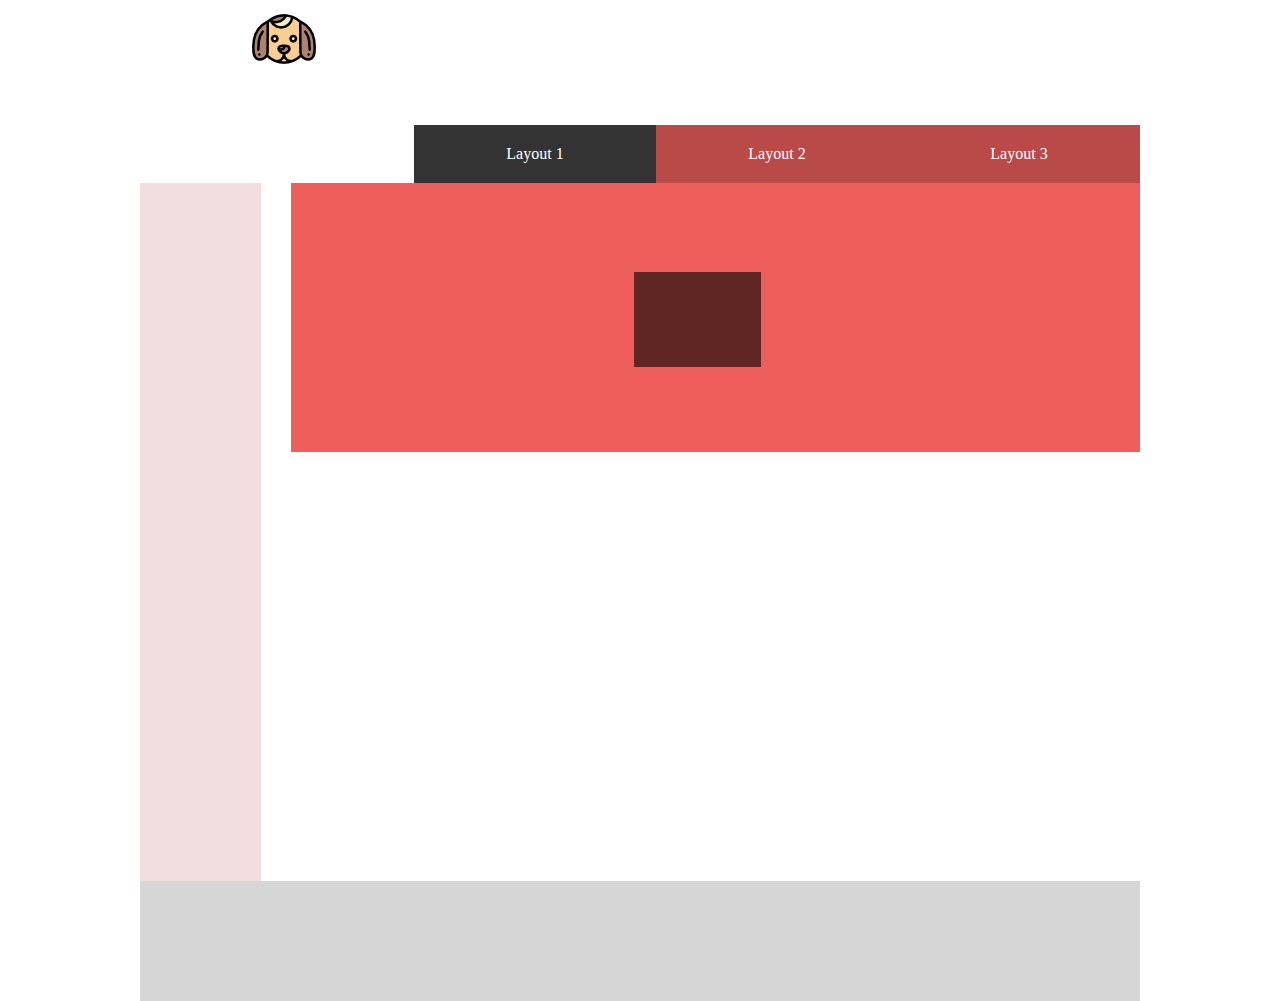
==== index.html @ dc75ba7e "Update files" ====
﻿<!DOCTYPE html>
<html>
	<head>
		<meta charset="UTF-8">
		<title>Hadar Ivan</title>
		<link rel="stylesheet" href="includes/styles.css">
	</head>
	<body>
		<div id="wrapper">
			<header>
				<a id="logo" href="#"></a>
				<nav>
					<ul>
						<li><a class="selected" href="#">Layout 1</a></li>
						<li><a href="#"></a>Layout 2</li>
						<li><a href="#"></a>Layout 3</li>
					</ul>
				</nav>
				<div class="clear"></div>
			</header>
			<aside></aside>
			<section>
				<article id="box1"></article>
			</section>
			<main>
				<article id="box2"></article>
			</main>
			<div class="clear"></div>
			<footer></footer>
		</div>
	</body>
</html>
---- includes/styles.css ----
* {
padding:0px;
margin:0px;
}

header,nav,aside,article,section,footer,main {
	display:block;
}

#wrapper {
	margin: 0px auto;
	width: 1000px;
	height: 1000px;
}

.clear
{
	clear:both;
}

/*----------------layout1---------------------*/
header {
	width:1000px;
	height:183px;
}
nav {
	width: 726px;
	height: 58px;
	background-color: #b94a48;
	float: right;
	margin-top: 47px;
}
#logo {
	width: 78px;
	height: 78px;
	background-image: url(../images/logo.png);
	background-repeat: no-repeat;
	background-position: center;
	display:block;
	margin-left:105px;
}
aside {
	width: 121px;
	height: 698px;
	float: left;
	background-color: #f2dede;
}

section {
	position:absolute ;
	width:849px ;
	height:269px;
	margin-left:151px;
	background-color: #ee5f5b;
	float:left;
}
footer {
	width:1000px;
	height: 120px;
	background-color: #d6d6d6;
}

ul {
	list-style-type: none;
	overflow: hidden;
	background-color: #b94a48;
}

li {
	width:242px;
	height:58px;
	float: left;
	text-align:center;
	color: #ffffff;
}

li a {
	padding-top:20px;
	display: block;
	color: #ffffff;
	text-align: center;
	text-decoration: none;
}

.selected {
	height:58px;
	background-color:#333333;
}

/* ----------------- boxes ------------------ */
article {
	position:absolute;
	background-color:black;
	opacity: 0.6;
}

#box1 {
	top:89px;
	left:343px;
	width:127px;
	height:95px;
}
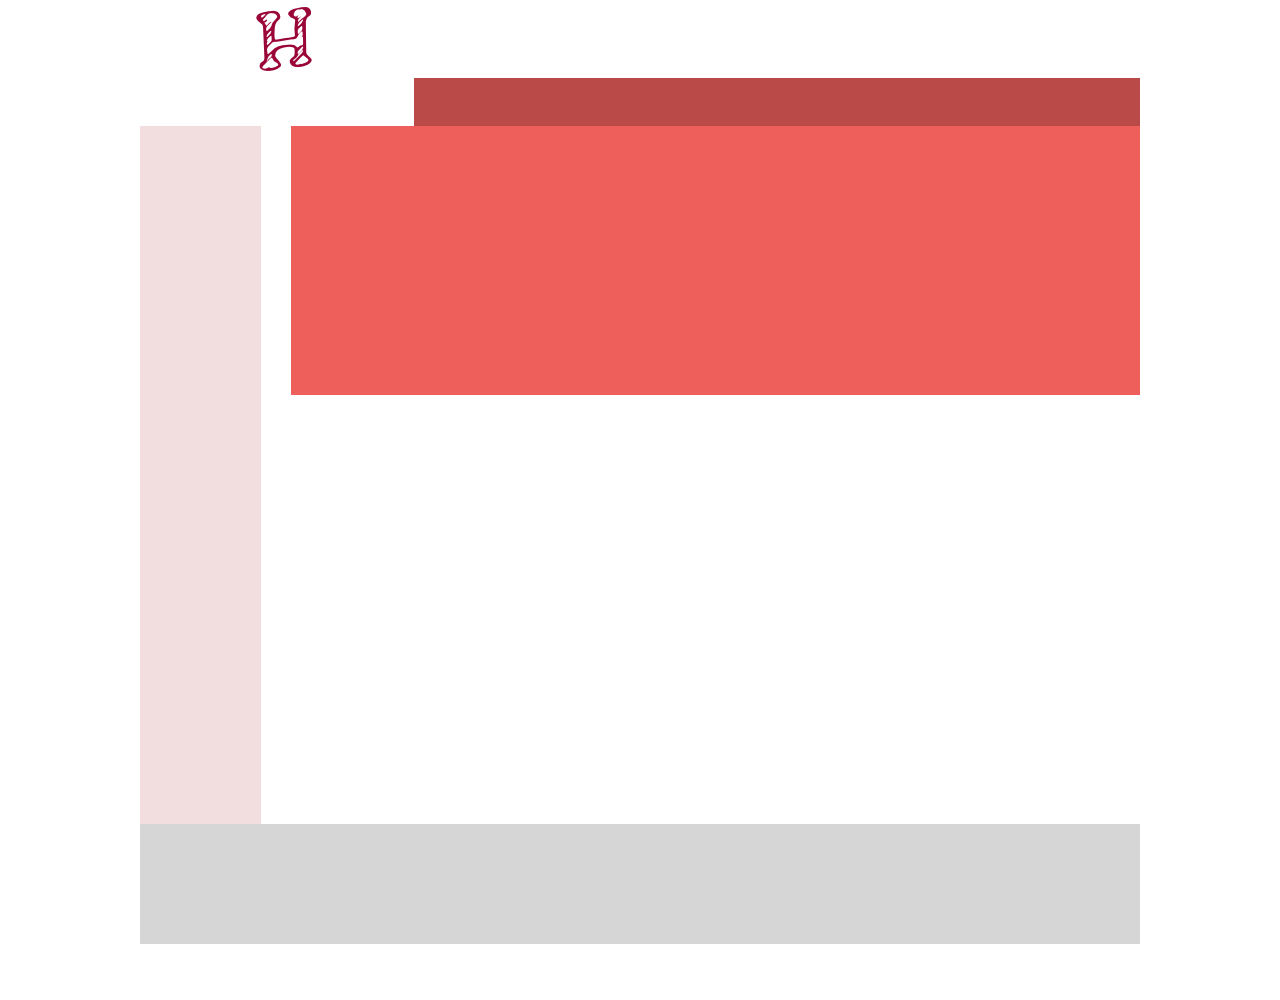
==== commit 937b1818: "Revert "Update files"" ====
--- a/index.html
+++ b/index.html
@@ -10,11 +10,7 @@
 			<header>
 				<a id="logo" href="#"></a>
 				<nav>
-					<ul>
-						<li><a class="selected" href="#">Layout 1</a></li>
-						<li><a href="#"></a>Layout 2</li>
-						<li><a href="#"></a>Layout 3</li>
-					</ul>
+
 				</nav>
 				<div class="clear"></div>
 			</header>
--- a/includes/styles.css
+++ b/includes/styles.css
@@ -21,14 +21,13 @@
 /*----------------layout1---------------------*/
 header {
 	width:1000px;
-	height:183px;
+	height:126px;
 }
 nav {
 	width: 726px;
 	height: 58px;
 	background-color: #b94a48;
 	float: right;
-	margin-top: 47px;
 }
 #logo {
 	width: 78px;
@@ -59,44 +58,3 @@
 	height: 120px;
 	background-color: #d6d6d6;
 }
-
-ul {
-	list-style-type: none;
-	overflow: hidden;
-	background-color: #b94a48;
-}
-
-li {
-	width:242px;
-	height:58px;
-	float: left;
-	text-align:center;
-	color: #ffffff;
-}
-
-li a {
-	padding-top:20px;
-	display: block;
-	color: #ffffff;
-	text-align: center;
-	text-decoration: none;
-}
-
-.selected {
-	height:58px;
-	background-color:#333333;
-}
-
-/* ----------------- boxes ------------------ */
-article {
-	position:absolute;
-	background-color:black;
-	opacity: 0.6;
-}
-
-#box1 {
-	top:89px;
-	left:343px;
-	width:127px;
-	height:95px;
-}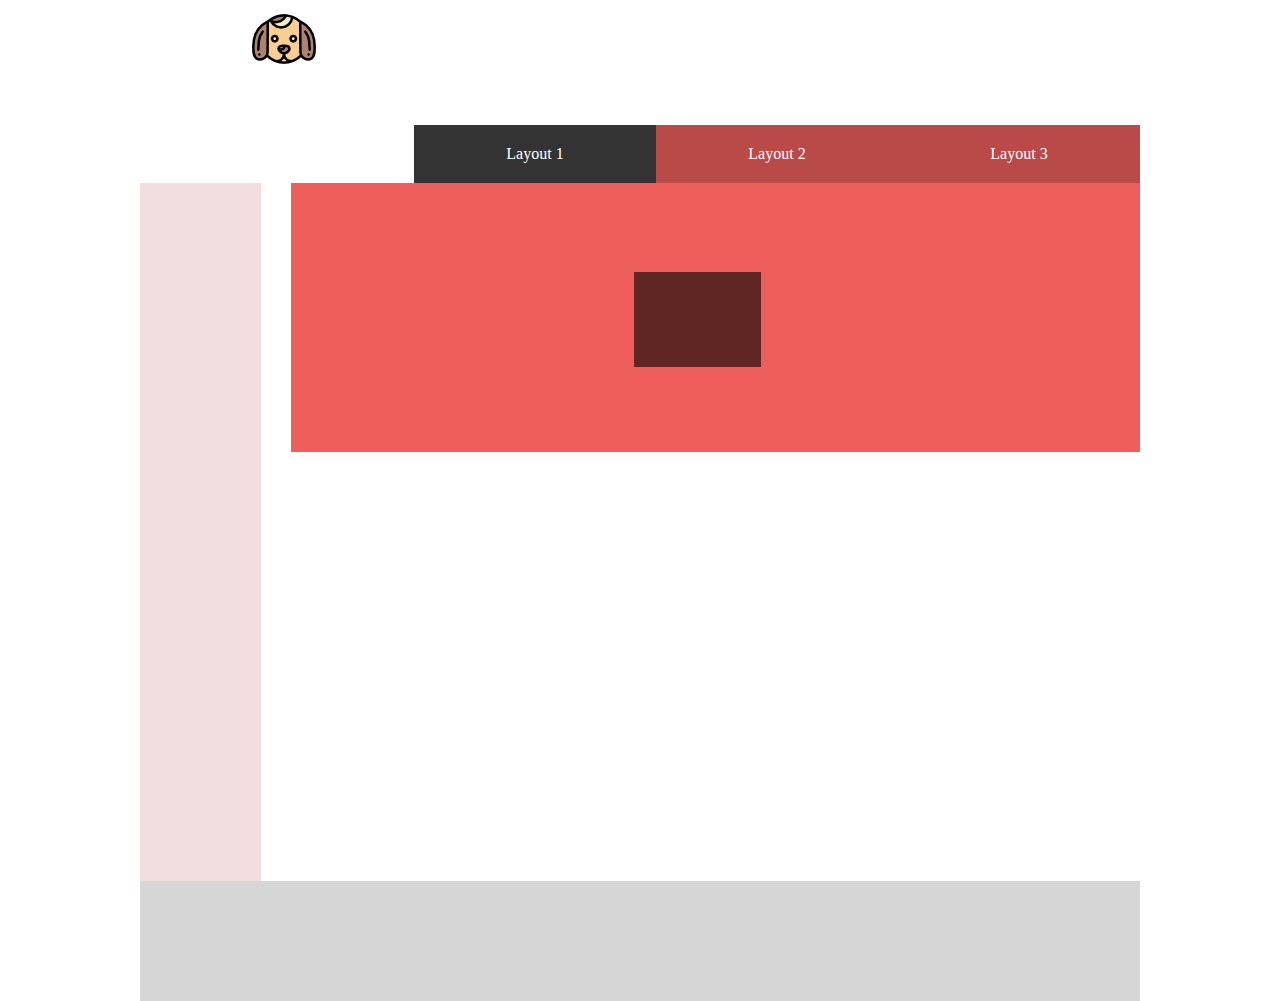
==== commit d36aead4: "Update" ====
--- a/index.html
+++ b/index.html
@@ -10,7 +10,11 @@
 			<header>
 				<a id="logo" href="#"></a>
 				<nav>
-
+					<ul>
+						<li><a class="selected" href="#">Layout 1</a></li>
+						<li><a href="#"></a>Layout 2</li>
+						<li><a href="#"></a>Layout 3</li>
+					</ul>
 				</nav>
 				<div class="clear"></div>
 			</header>
--- a/includes/styles.css
+++ b/includes/styles.css
@@ -21,13 +21,14 @@
 /*----------------layout1---------------------*/
 header {
 	width:1000px;
-	height:126px;
+	height:183px;
 }
 nav {
 	width: 726px;
 	height: 58px;
 	background-color: #b94a48;
 	float: right;
+	margin-top:47px;
 }
 #logo {
 	width: 78px;
@@ -58,3 +59,44 @@
 	height: 120px;
 	background-color: #d6d6d6;
 }
+
+ul {
+	list-style-type: none;
+	overflow: hidden;
+	background-color: #b94a48;
+}
+
+li {
+	width:242px;
+	height:58px;
+	float: left;
+	text-align:center;
+	color: #ffffff;
+}
+
+li a {
+	padding-top:20px;
+	display: block;
+	color: #ffffff;
+	text-align: center;
+	text-decoration: none;
+}
+
+.selected {
+	height:58px;
+	background-color:#333333;
+}
+
+/* ----------------- boxes ------------------ */
+article {
+	position:absolute;
+	background-color:black;
+	opacity: 0.6;
+}
+
+#box1 {
+	top:89px;
+	left:343px;
+	width:127px;
+	height:95px;
+}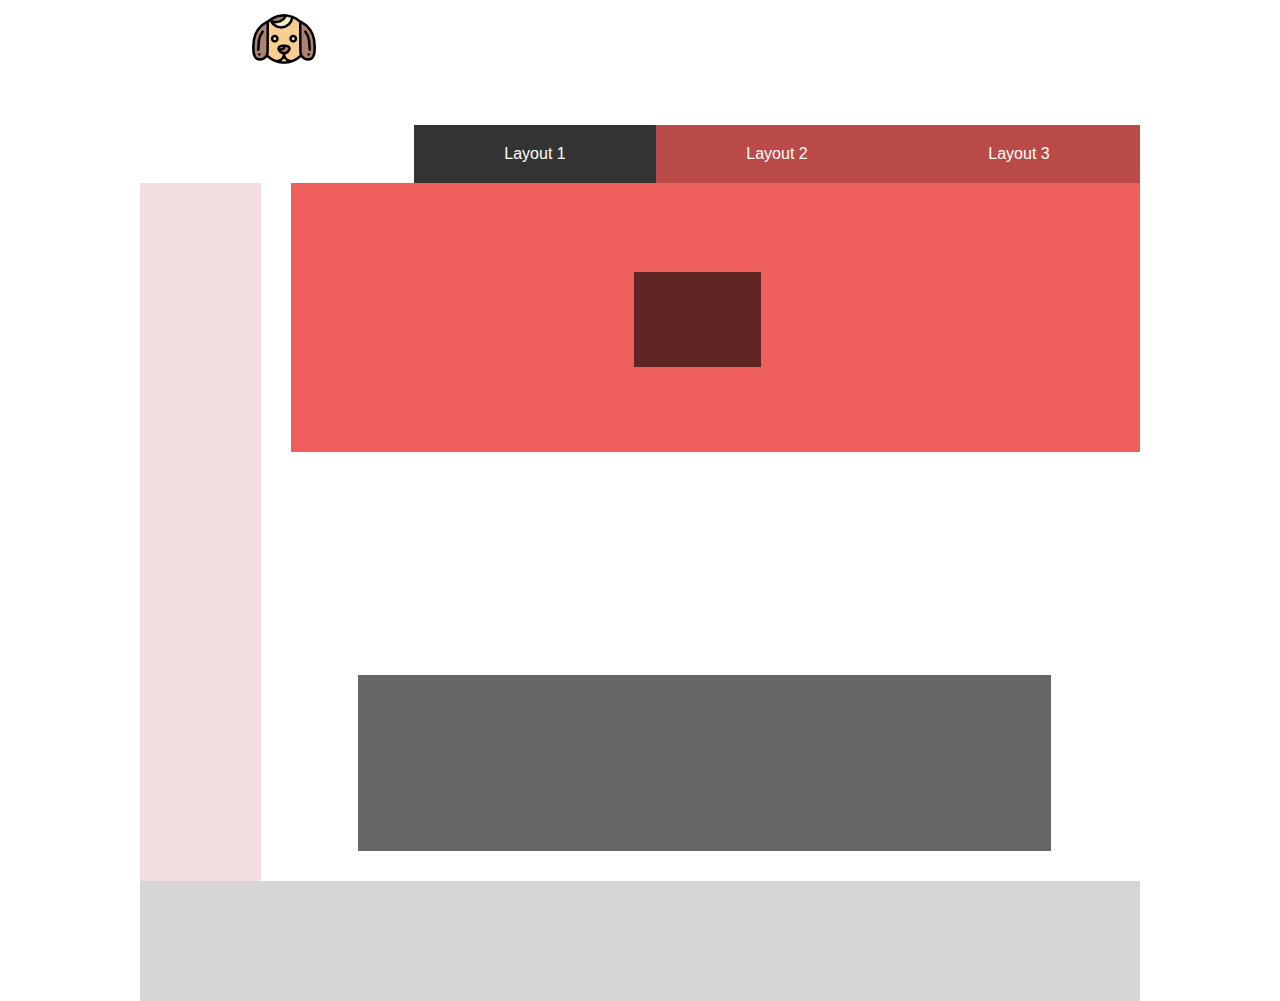
==== commit a6f89c33: "layout2" ====
--- a/index.html
+++ b/index.html
@@ -7,12 +7,12 @@
 	</head>
 	<body>
 		<div id="wrapper">
-			<header>
-				<a id="logo" href="#"></a>
-				<nav>
-					<ul>
-						<li><a class="selected" href="#">Layout 1</a></li>
-						<li><a href="#"></a>Layout 2</li>
+			<header id="Header1">
+				<a id="logo1" href="#"></a>
+				<nav id="MainMenu1">
+					<ul class="list1">
+						<li><a class="selected" href="http://localhost:63342/ex3/index.html?_ijt=astevfvv4j6abmal7hubp590sg">Layout 1</a></li>
+						<li><a href="http://localhost:63342/ex3/layout2.html?_ijt=92q5fb9d4v8shfpqs0ghdej3d5"></a>Layout 2</li>
 						<li><a href="#"></a>Layout 3</li>
 					</ul>
 				</nav>
@@ -22,11 +22,11 @@
 			<section>
 				<article id="box1"></article>
 			</section>
-			<main>
+			<main id="Main1">
 				<article id="box2"></article>
 			</main>
 			<div class="clear"></div>
-			<footer></footer>
+			<footer id="footer1"></footer>
 		</div>
 	</body>
 </html>--- a/includes/styles.css
+++ b/includes/styles.css
@@ -19,18 +19,19 @@
 }
 
 /*----------------layout1---------------------*/
-header {
+#Header1 {
 	width:1000px;
 	height:183px;
 }
-nav {
+#MainMenu1 {
 	width: 726px;
 	height: 58px;
 	background-color: #b94a48;
 	float: right;
 	margin-top:47px;
-}
-#logo {
+	font-family: Arial;
+}
+#logo1 {
 	width: 78px;
 	height: 78px;
 	background-image: url(../images/logo.png);
@@ -39,6 +40,16 @@
 	display:block;
 	margin-left:105px;
 }
+
+
+#Main1 {
+	position:relative;
+	top:269px;
+	width:878px;
+	height:223px;
+	margin-left:121px;
+}
+
 aside {
 	width: 121px;
 	height: 698px;
@@ -54,19 +65,19 @@
 	background-color: #ee5f5b;
 	float:left;
 }
-footer {
+#footer1 {
 	width:1000px;
 	height: 120px;
 	background-color: #d6d6d6;
 }
 
-ul {
+.list1 {
 	list-style-type: none;
 	overflow: hidden;
 	background-color: #b94a48;
 }
 
-li {
+.list1 li {
 	width:242px;
 	height:58px;
 	float: left;
@@ -74,7 +85,7 @@
 	color: #ffffff;
 }
 
-li a {
+.list1 li a {
 	padding-top:20px;
 	display: block;
 	color: #ffffff;
@@ -99,4 +110,111 @@
 	left:343px;
 	width:127px;
 	height:95px;
+}
+
+#box2 {
+	top:223px;
+	left:97px;
+	width:693px;
+	height:176px;
+}
+
+/* -------------------- Layout2 -------------- */
+
+#Header2 {
+	width:1000px;
+	height:193px;
+}
+
+
+#MainMenu2 {
+	position:absolute;
+	top:193px;
+	width: 244px;
+	height: 756px;
+	background-color: #333333;
+	float: left;
+	font-family: Arial;
+}
+#logo2 {\margin: 0px auto;
+	width: 78px;
+	height: 78px;
+	background-image: url(../images/logo.png);
+	background-repeat: no-repeat;
+	background-position: center;
+	padding-top:38px;
+	display:block;
+}
+
+.list2  {
+	list-style-type: none;
+	background-color: #333333;
+	;
+}
+
+.list2 li a {
+	display: block;
+	color: #ffffff;
+	text-decoration: none;
+	padding-top: 20px;
+}
+.list2 li {
+	color: #ffffff;
+	text-align: left;
+	width:244px;
+	height:59px;
+}
+
+.selected2 {
+	height:40px;
+	background-color:#b94a48;
+}
+
+#Main2 {
+	position:relative;
+	left:244px;
+	width:756px;
+	height:756px;
+	background-color:#ee5f5b;
+}
+
+#footer2 {
+	position: relative;
+	width:1000px;
+	height:50px;
+	background-color:#d6d6d6;
+}
+
+/* ---------------- boxes ------------- */
+
+#L2box1 {
+	left:32px;
+	width:212px;
+	height:366px;
+}
+
+#L2box2 {
+	top:384px;
+	left:32px;
+	width:212px;
+	height:500px;
+}
+
+#L2box3 {
+	left:274px;
+	width:215px;
+	height:560px;
+}
+
+#L2box4 {
+	top:577px;
+	left:274px;
+	width:215px;
+	height:360px;
+}
+
+#L2box5 {
+	left:515px;
+	width:213px;
+	height:223px;
 }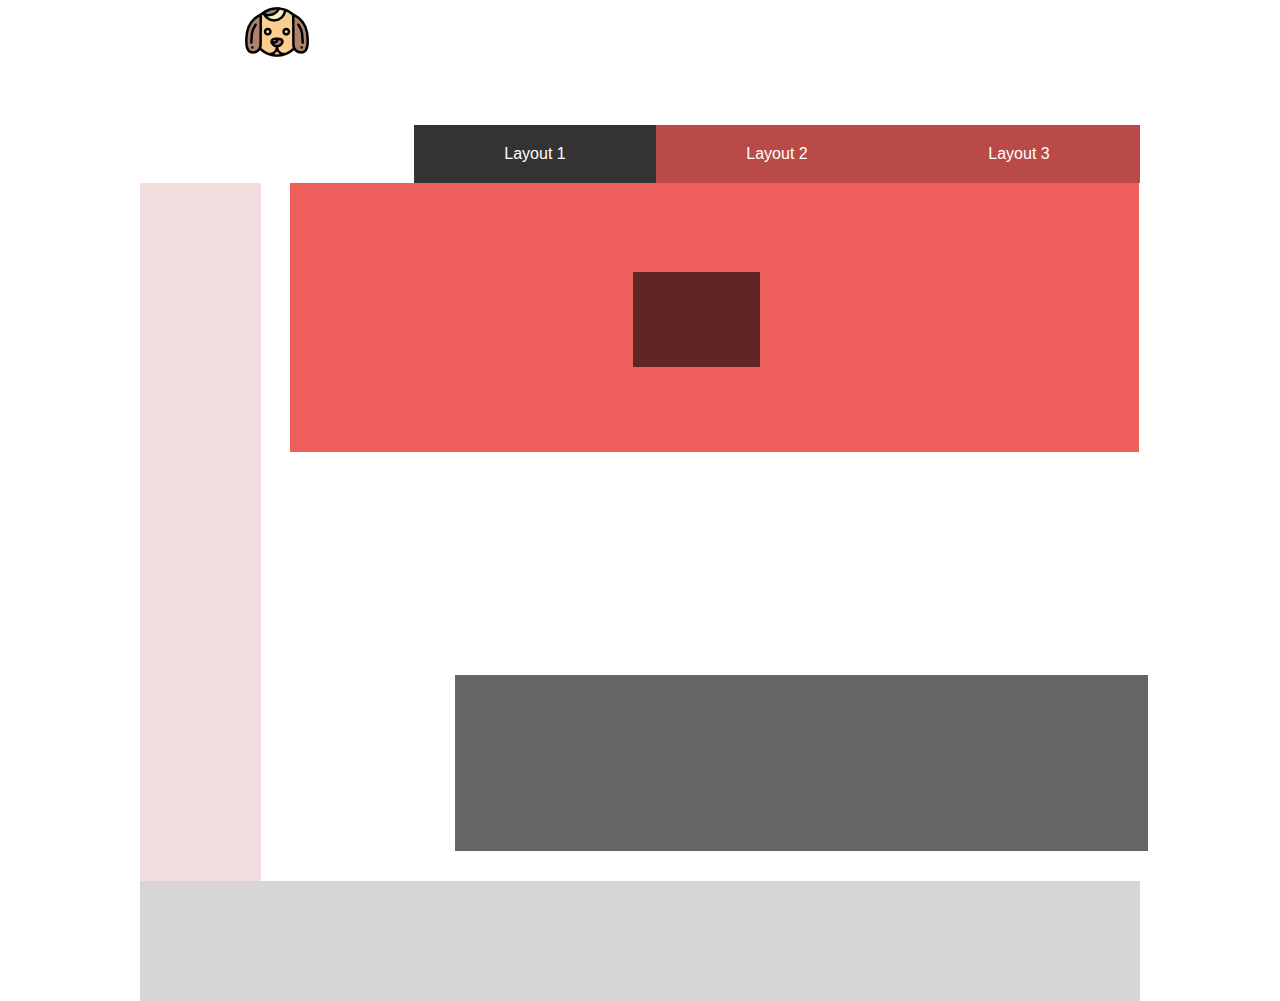
==== commit 23328f33: "ex3" ====
--- a/index.html
+++ b/index.html
@@ -10,19 +10,19 @@
 			<header id="Header1">
 				<a id="logo1" href="#"></a>
 				<nav id="MainMenu1">
-					<ul class="list1">
-						<li><a class="selected" href="http://localhost:63342/ex3/index.html?_ijt=astevfvv4j6abmal7hubp590sg">Layout 1</a></li>
-						<li><a href="http://localhost:63342/ex3/layout2.html?_ijt=92q5fb9d4v8shfpqs0ghdej3d5"></a>Layout 2</li>
-						<li><a href="#"></a>Layout 3</li>
+					<ul>
+						<li class="selected"><a href="http://shenkar.html5-book.co.il/2017-2018/web1/dev_12/exercises/ex3/index.html">Layout 1</a></li>
+						<li class="list"><a href="http://shenkar.html5-book.co.il/2017-2018/web1/dev_12/exercises/ex3/index.html">Layout 2</a></li>
+						<li class="list"><a href="http://shenkar.html5-book.co.il/2017-2018/web1/dev_12/exercises/ex3/layout3.html">Layout 3</a></li>
 					</ul>
 				</nav>
 				<div class="clear"></div>
 			</header>
 			<aside></aside>
-			<section>
+			<section class="L1Boxes">
 				<article id="box1"></article>
 			</section>
-			<main id="Main1">
+			<main id="Content1">
 				<article id="box2"></article>
 			</main>
 			<div class="clear"></div>
--- a/includes/styles.css
+++ b/includes/styles.css
@@ -1,23 +1,24 @@
 * {
-padding:0px;
-margin:0px;
-}
-
+	 padding:0px;
+	 margin:0px;
+ }
 header,nav,aside,article,section,footer,main {
 	display:block;
 }
-
 #wrapper {
 	margin: 0px auto;
 	width: 1000px;
 	height: 1000px;
 }
 
+@viewport {
+	width: 480px;
+}
+
 .clear
 {
 	clear:both;
 }
-
 /*----------------layout1---------------------*/
 #Header1 {
 	width:1000px;
@@ -30,38 +31,45 @@
 	float: right;
 	margin-top:47px;
 	font-family: Arial;
-}
+	text-align:center;
+	color: #ffffff;
+}
+
+ul{
+	float:left;
+	list-style-type: none;
+}
+nav a{
+	text-decoration: none;
+	color: #ffffff;
+	display: block;
+	margin-top: 20px;
+}
+
 #logo1 {
 	width: 78px;
 	height: 78px;
 	background-image: url(../images/logo.png);
 	background-repeat: no-repeat;
-	background-position: center;
 	display:block;
 	margin-left:105px;
 }
-
-
-#Main1 {
+#Content1 {
 	position:relative;
-	top:269px;
-	width:878px;
-	height:223px;
-	margin-left:121px;
-}
-
+	float:left;
+	margin-left:97px;
+}
 aside {
 	width: 121px;
 	height: 698px;
 	float: left;
 	background-color: #f2dede;
 }
-
-section {
-	position:absolute ;
+.L1Boxes {
+	position:relative ;
 	width:849px ;
 	height:269px;
-	margin-left:151px;
+	margin-left:29px;
 	background-color: #ee5f5b;
 	float:left;
 }
@@ -70,63 +78,41 @@
 	height: 120px;
 	background-color: #d6d6d6;
 }
-
-.list1 {
-	list-style-type: none;
-	overflow: hidden;
-	background-color: #b94a48;
-}
-
-.list1 li {
+.list {
+	float:left;
+	width:242px;
+	height:57px;
+}
+.selected {
+	float:left;
 	width:242px;
 	height:58px;
-	float: left;
-	text-align:center;
-	color: #ffffff;
-}
-
-.list1 li a {
-	padding-top:20px;
-	display: block;
-	color: #ffffff;
-	text-align: center;
-	text-decoration: none;
-}
-
-.selected {
-	height:58px;
 	background-color:#333333;
 }
-
 /* ----------------- boxes ------------------ */
 article {
 	position:absolute;
 	background-color:black;
 	opacity: 0.6;
 }
-
 #box1 {
 	top:89px;
 	left:343px;
 	width:127px;
 	height:95px;
 }
-
 #box2 {
 	top:223px;
 	left:97px;
 	width:693px;
 	height:176px;
 }
-
 /* -------------------- Layout2 -------------- */
 
 #Header2 {
 	width:1000px;
 	height:193px;
 }
-
-
 #MainMenu2 {
 	position:absolute;
 	top:193px;
@@ -135,86 +121,144 @@
 	background-color: #333333;
 	float: left;
 	font-family: Arial;
-}
-#logo2 {\margin: 0px auto;
+	color: #ffffff;
+}
+#logo2 {
+	margin: 0px auto;
 	width: 78px;
 	height: 78px;
 	background-image: url(../images/logo.png);
 	background-repeat: no-repeat;
-	background-position: center;
 	padding-top:38px;
 	display:block;
 }
 
-.list2  {
-	list-style-type: none;
-	background-color: #333333;
-	;
-}
-
-.list2 li a {
-	display: block;
-	color: #ffffff;
-	text-decoration: none;
-	padding-top: 20px;
-}
-.list2 li {
-	color: #ffffff;
-	text-align: left;
-	width:244px;
-	height:59px;
-}
-
 .selected2 {
-	height:40px;
+	float:left;
+	width:242px;
+	height:57px;
 	background-color:#b94a48;
 }
-
-#Main2 {
-	position:relative;
-	left:244px;
+#Content2 {
+	float:right;
 	width:756px;
 	height:756px;
 	background-color:#ee5f5b;
 }
-
 #footer2 {
-	position: relative;
+	position: fixed;
+	bottom:0px;
 	width:1000px;
 	height:50px;
 	background-color:#d6d6d6;
 }
-
 /* ---------------- boxes ------------- */
 
 #L2box1 {
-	left:32px;
+	margin-left:30px;
 	width:212px;
 	height:366px;
 }
-
 #L2box2 {
-	top:384px;
-	left:32px;
+	margin-top:384px;
+	margin-left:32px;
 	width:212px;
-	height:500px;
-}
-
+	height:373px;
+}
 #L2box3 {
-	left:274px;
+	margin-left:274px;
 	width:215px;
 	height:560px;
 }
-
 #L2box4 {
-	top:577px;
-	left:274px;
+	margin-left:274px;
+	margin-top:577px;
 	width:215px;
-	height:360px;
-}
-
+	height:178px;
+}
 #L2box5 {
-	left:515px;
+	margin-left:515px;
 	width:213px;
 	height:223px;
-}+}
+
+/* ------------ layout3 ------------ */
+
+#Header3 {
+	width:500px;
+	height:500px;
+	position: relative;
+	float:left;
+}
+#wrapper3 {
+	margin: 0px auto;
+	width: 1000px;
+	height: 1000px;
+}
+#logo3 {
+	position: absolute;
+	top:20px;
+	width: 78px;
+	height: 78px;
+	background-image: url(../images/logo.png);
+	background-repeat: no-repeat;
+	margin-left:5px;
+}
+.MainMenu3 {
+	color: #ffffff;
+	width:500px;
+	height:63px;
+	float:left;
+	margin-top:47px;
+	background-color: #b94a48;
+	font-family: Arial;
+	text-align: center;
+	position: absolute;
+	top:390px;
+}
+.list3 {
+	float:left;
+	width:166.5px;
+	height:63px;
+}
+.selected3 {
+	float:left;
+	width:167px;
+	height:63px;
+	background-color:#333333;
+}
+#button {
+	position:absolute;
+	top:119px;
+	left:208px;
+	font-size: 150px;
+}
+#L3Boxes {
+	width:500px;
+	height:500px;
+	float:left;
+	background-color: #9d261d;
+}
+#DynamicBox {
+	overflow: hidden;
+	background-color: #9d261d;
+}
+@media only screen and (max-width:998px){
+	#DynamicBox {
+		height:1000px;
+	}
+	#L3Boxes {width:500px;}
+	#wrapper3 {
+		width:500px;
+		margin:0px auto;
+	}
+}
+@media only screen and (min-width:999px){
+	#DynamicBox {
+		height:500px;
+	}
+	#wrapper3 {
+		width:1000px;
+		margin:0px auto;
+	}
+}
